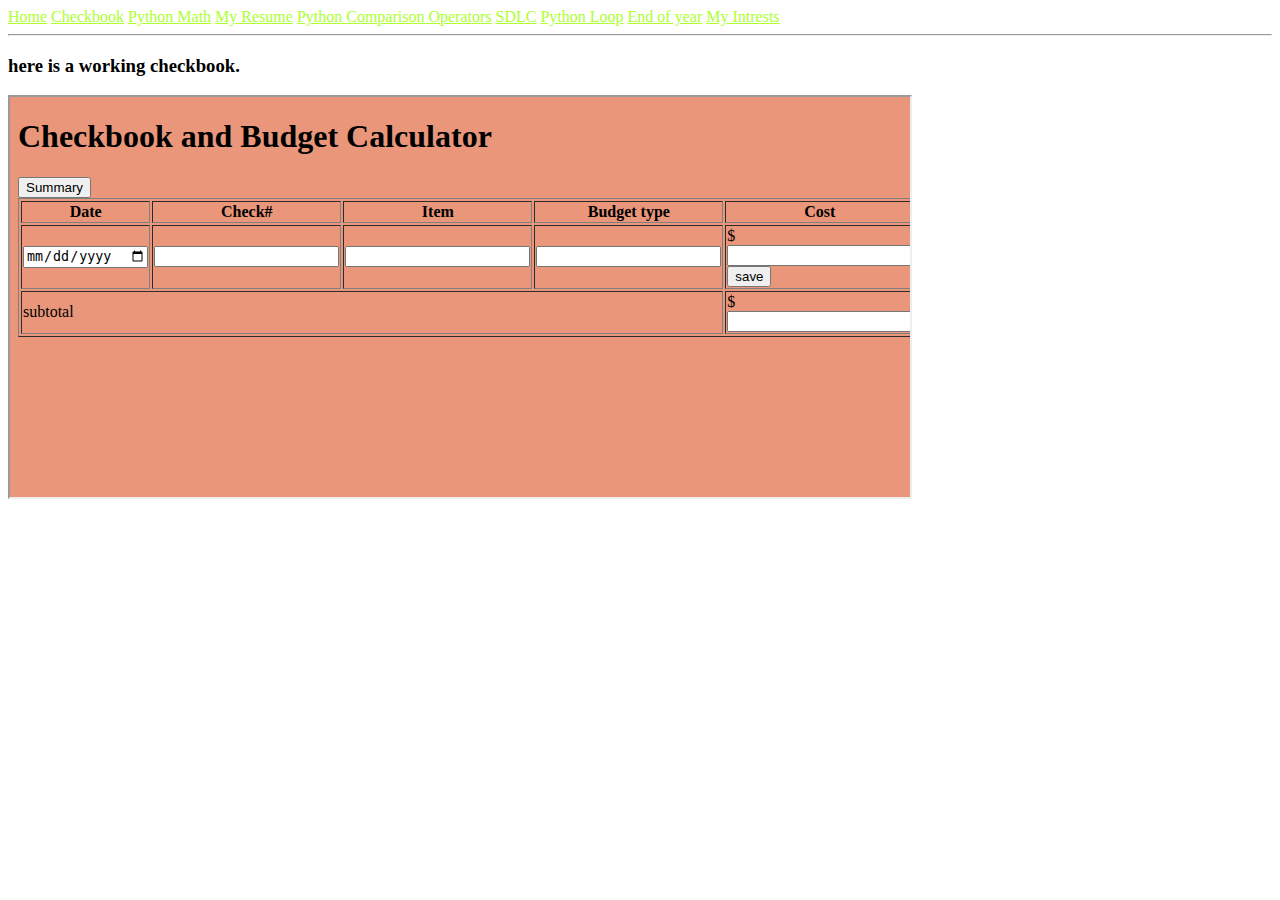
==== checkbook.html @ 5737b335 "lots of work/formatting" ====
<!DOCTYPE html>
<html lang="en">
<head>
    <link href="https://cdn.jsdelivr.net/npm/bootstrap@5.1.3/dist/css/bootstrap.min.css" rel="stylesheet" integrity="sha384-1BmE4kWBq78iYhFldvKuhfTAU6auU8tT94WrHftjDbrCEXSU1oBoqyl2QvZ6jIW3" crossorigin="anonymous">
    <meta charset="UTF-8">
    <title>Title</title>
    <style>
        h1{
            font-style: italic;
            font-size: 120px;
        }
        body{
            background-image: url('https://coolbackgrounds.io/images/backgrounds/index/sea-edge-79ab30e2.png');
            height: 400px;
        }
        iframe{
            background: darksalmon;
        }
        a{
            color: greenyellow;
        }
    </style>
    <link rel = "stylesheet" href = "css/styles.css">
</head>
<body>
<header>
</header>
<nav class="nav nav-pills flex-column flex-sm-row">
    <a class="flex-sm-fill text-sm-center nav-link" href="index.html">Home</a>
    <a class="flex-sm-fill text-sm-center nav-link active aria-current" href="checkbook.html">Checkbook</a>
    <a class="flex-sm-fill text-sm-center nav-link" href="math.html">Python Math</a>
    <a class="flex-sm-fill text-sm-center nav-link" href="resume.html">My Resume</a>
    <a class="flex-sm-fill text-sm-center nav-link" href="else.html">Python Comparison Operators</a>
    <a class="flex-sm-fill text-sm-center nav-link" href="sdlc.html">SDLC</a>
    <a class="flex-sm-fill text-sm-center nav-link" href="loop.html">Python Loop</a>
    <a class="flex-sm-fill text-sm-center nav-link" href="EndOfYearReflection.html">End of year</a>
    <a class="flex-sm-fill text-sm-center nav-link" href="MyIntrests.html">My Intrests</a>
</nav>

<main class="container-fluid">
    <div class="row">
        <article class="col-12">
            <hr>

            <h3>here is a working checkbook.</h3>
<!--            <p>This checkbook can tbd</p><TODO: finish description-->
            <iframe src="content/checkbook.html" class="H&W" height="400px" width="900px"></iframe>
        </article>
    </div>
</main>

<footer>


</footer>

</body>
</html>
---- css/styles.css ----
.indent{
    margin-left:1em ;
}
body {
    background-image: url('https://coolbackgrounds.io/images/backgrounds/index/sea-edge-79ab30e2.png');
    height: 400px;
}
.space{
    margin-left:2em ;
    margin-right:2em ;
}
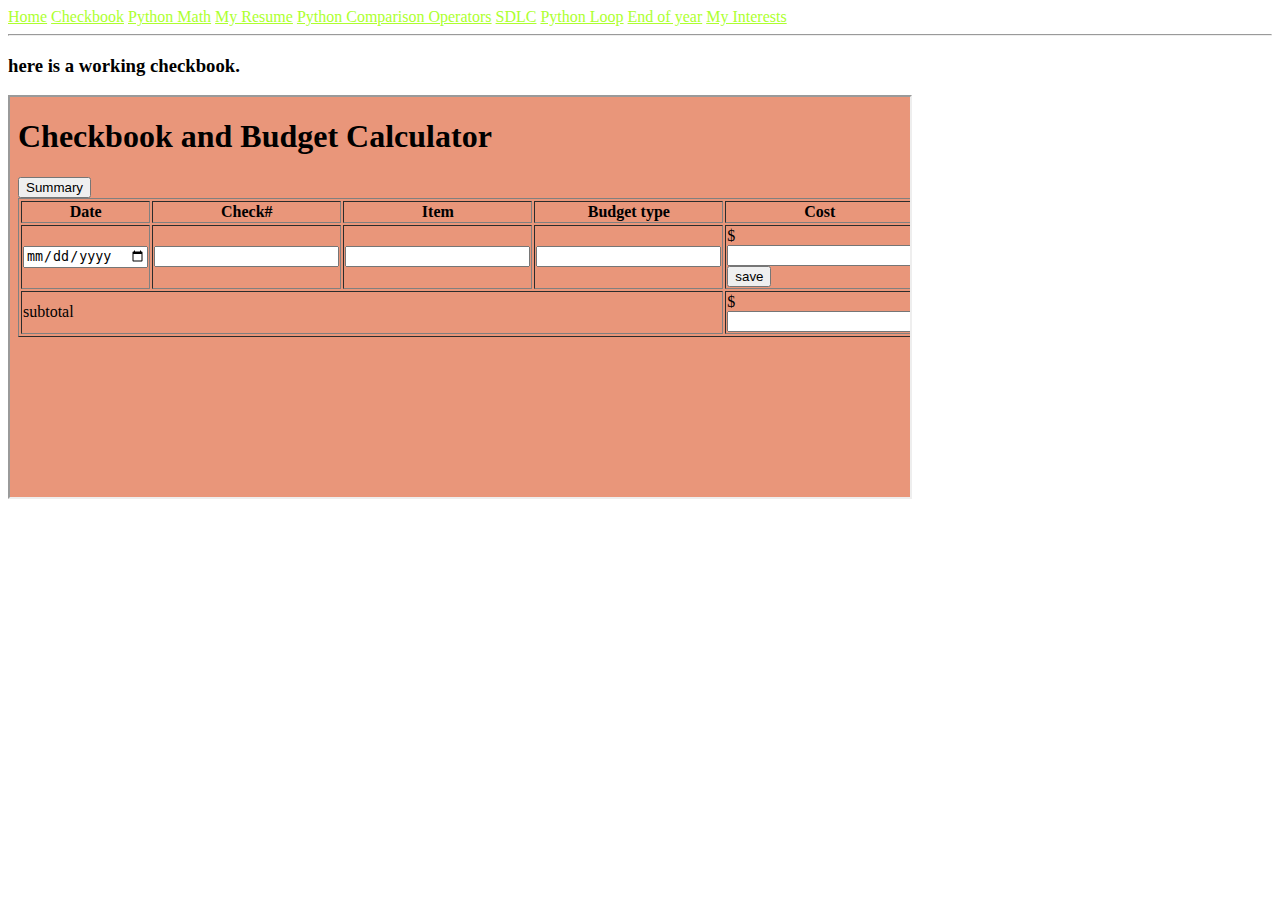
==== commit f9502b3e: "spelling" ====
--- a/checkbook.html
+++ b/checkbook.html
@@ -34,7 +34,7 @@
     <a class="flex-sm-fill text-sm-center nav-link" href="sdlc.html">SDLC</a>
     <a class="flex-sm-fill text-sm-center nav-link" href="loop.html">Python Loop</a>
     <a class="flex-sm-fill text-sm-center nav-link" href="EndOfYearReflection.html">End of year</a>
-    <a class="flex-sm-fill text-sm-center nav-link" href="MyIntrests.html">My Intrests</a>
+    <a class="flex-sm-fill text-sm-center nav-link" href="MyIntrests.html">My Interests</a>
 </nav>
 
 <main class="container-fluid">
